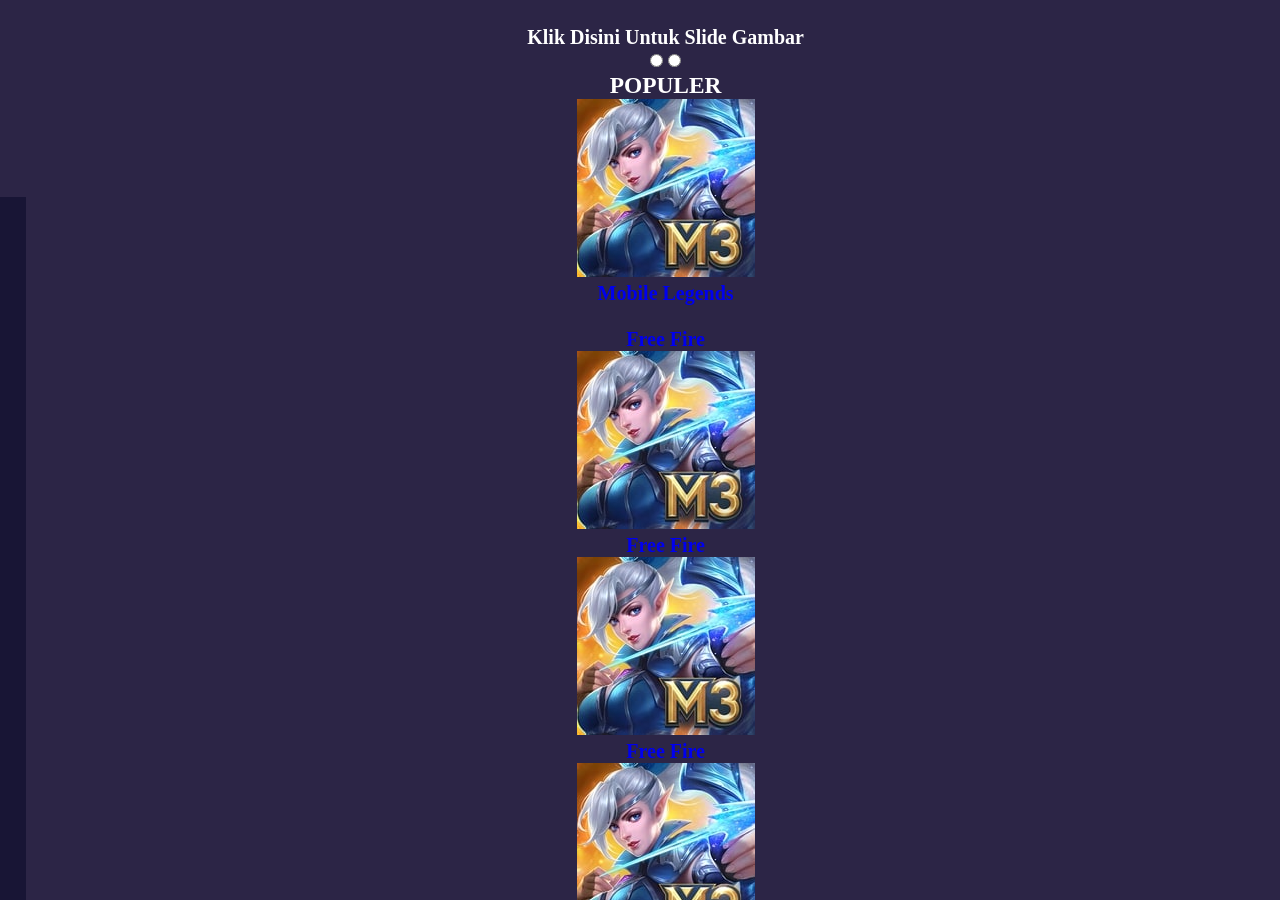
==== index.html @ d5e93c15 "NODAstore" ====
<!DOCTYPE html>
<html lang= "en">
<head>
    <meta charset="UTF-8">
    <meta http-equiv="X-UA-Compatible" content="IE=edge">
    <meta name="viewport" content="width-device-width, initial-scale=1.0">
    <title>NODA Store</title>
    <link rel="stylesheet" href="style.css">
</head>
<body>
    <header>
      <a href="/" class="title">NODA Store</a>
      <input type="search" name="" id="" class="" placeholder="Cari Sesuatu Disini...."
      <input type="search" name="" id="input-search"
      <button type="submit" class="input-submit">Cari</button>
        <nav>
            <ul>
                <li><a href="#">BERANDA<a><li>
                <li><a href="#">PRODUK<a><li>
                <li><a href="#">TENTANG<a><li>
                <li><a href="#">KONTAK<a><li>
            <ul>
        <nav>
    <header>
<div id="home" class="slider">

        <h4>Klik Disini Untuk Slide Gambar</h4>

        <input type="radio" name="choose" id="" class="choose_1">
        <input type="radio" name="choose" id="" class="choose_2">
        <div class="slides">
            <a href="https:whatsapp.com/6289504515966/Diskon+top+up+Terbaru" target="_blank" rel="noopener nore"
            <img src="images/slide-1.jpg" alt="" >
              </a>
            <a href="https:whatsapp.com/6289504515966/Diskon+Joki+Terbaru" target="_blank" rel="noopener nore"
            <img src="images/slide-2.jpg" alt="" >
              </a>
        </div>
    </div>
    
    <h1 class="title-p">POPULER</h1>
    <section id="populer" class="populer"></section>
        <div class="mlbb">
        <div class="link">
            <a href="#harga-mlbb">
                    <img src="./images/mlbb.jpg" alt="">
                    <div class="judul-produk">Mobile Legends</div>
            </a>
        </div>
        <div class="overlay" id="harga-mlbb">
            <div class="popup">
                <h2>HARGA Mobile Legends</h2>
                <a class="close" href="#populer">&times;</a>
                <br>
                <div class="content">
                    5 Diamonds  : 
                    <br>    
                    <span class="harga">Rp 1
                    2.000</span>
                    <br>
                    14 Diamonds : 
                    <br>
                    <span class="harga">Rp 5.000</span>
                    <br>
                    19 Diamonds : 
                    <br>
                    <span class="harga">Rp 16.500</span>
                    <br>
                    28 Diamonds : 
                    <br>
                    <span class="harga">Rp 8.000</span>
                    <br>
                    36 Diamonds : 
                    <br>
                    <span class="harga">Rp 10.300</span>
                    <br>
                    44 Diamonds  : 
                    <br>
                    <span class="harga">Rp 12.000</span>
                    <br>
                    59 Diamonds : 
                    <br>
                    <span class="harga">Rp 16.000</span>
                    <br>
                    86 Diamonds : 
                    <br>
                    <span class="harga">Rp 19.600</span>
                    <br>
                    140 Diamonds : 
                    <br>
                    <span class="harga">Rp 32.000</span>
                    <br>
                    172 Diamonds : 
                    <br>
                    <span class="harga">Rp 39.000</span>
                    <br>
                    257 Diamonds : 
                    <br>
                    <span class="harga">Rp 57.000</span>
                    <br>
                    284 Diamonds : 
                    <br>
                    <span class="harga">Rp 62.500</span>
                    <br>
                    296 Diamonds : 
                    <br>
                    <span class="harga">Rp 69.000</span>
                    <br>
                    344 Diamonds : 
                    <br>
                    <span class="harga">Rp 76.200</span>
                    <br>
                    429 Diamonds : 
                    <br>
                    <span class="harga">Rp 94.000</span>
                    <br>
                    514 Diamonds : 
                    <br>
                    <span class="harga">Rp 11.200</span>
                    <br>
                    706 Diamonds : 
                    <br>
                    <span class="harga">Rp 152.000</span>
                    <br>
                    963 Diamonds : 
                    <br>
                    <span class="harga">Rp 205.100</span>
                    <br>
                    1050 Diamonds : 
                    <br>
                    <span class="harga">Rp 225.200</span>
                    <br>

                    Wekl Diamond pass : 
                    <br>
                    <span class="harga">Rp 25.500</span>
                    <br>
                    Wekl Diamond pass 2x : 
                    <br>
                    <span class="harga">Rp 50.000</span>
                    <br>
                    Wekl Diamond pass 3x : 
                    <br>
                    <span class="harga">Rp 74.000</span>
                    <br>
                    Wekl Diamond pass 4x : 
                    <br>
                    <span class="harga">Rp 98.500</span>
                    <br>
                    Wekl Diamond pass 5x : 
                    <br>
                    <span class="harga">Rp 124.000</span>
                    <br>
                    Membership Starlight Member : 
                    <br>
                    <span class="harga">Rp 164.000</span>
                    <br>
                    Membership Starlight Member Plus : 
                    <br>
                    <span class="harga">Rp 298.500</span>
                    <br>

                    <a class="pesan" href="https://wa.me/6289504515966" 
                    target="_blank" 
                    rel="noopener noreferrer"><img src="./images/whatsapp.png" alt="">Pesan Sekarang</a>
                </div>
            </div>
        </div>
    </div>
    
        <div class="ff">
        <div class="link">
            <a href="#harga-ff">
                    <img src="./images/ff.jpg" alt="">
                    <div class="judul-produk">Free Fire</div>
            </a>
        </div>
        <div class="overlay" id="harga-ff">
            <div class="popup">
                <h2>HARGA Free Fire</h2>
                <a class="close" href="#populer">&times;</a>
                <br>
                <div class="content">
                    70 Diamonds  : 
                    <br>    
                    <span class="harga">Rp 10.000</span>
                    <br>
                    140 Diamonds : 
                    <br>
                    <span class="harga">Rp 20.000</span>
                    <br>
                    210 Diamonds : 
                    <br>
                    <span class="harga">Rp 30.000</span>
                    <br>
                    280 Diamonds : 
                    <br>
                    <span class="harga">Rp 40.000</span>
                    <br>
                    355 Diamonds : 
                    <br>
                    <span class="harga">Rp 50.000</span>
                    <br>
                    500 Diamond  : 
                    <br>
                    <span class="harga">Rp 70.000</span>
                    <br>
                    720 Diamonds : 
                    <br>
                    <span class="harga">Rp 100.000</span>
                    <br>
                    1000 Diamonds : 
                    <br>
                    <span class="harga">Rp 130.000</span>
                    <br>
                    M. Mingguan  : 
                    <br>
                    <span class="harga">Rp 30.000</span>
                    <br>
                    M. Bulanan   : 
                    <br>
                    <span class="harga">Rp 150.000</span>
                    <br>
                    <a class="pesan" href="https://wa.me/6282132873886" 
                    target="_blank" 
                    rel="noopener noreferrer"><img src="./images/whatsapp.png" alt="">Pesan Sekarang</a>
                </div>
            </div>
        </div>
    </div>
    
        <div class="genshinimpact">
        <div class="link">
            <a href="#harga-ff">
                    <img src="./images/mlbb.jpg" alt="">
                    <div class="judul-produk">Free Fire</div>
            </a>
        </div>
        <div class="overlay" id="harga-ff">
            <div class="popup">
                <h2>HARGA Free Fire</h2>
                <a class="close" href="#populer">&times;</a>
                <br>
                <div class="content">
                    70 Diamonds  : 
                    <br>    
                    <span class="harga">Rp 10.000</span>
                    <br>
                    140 Diamonds : 
                    <br>
                    <span class="harga">Rp 20.000</span>
                    <br>
                    210 Diamonds : 
                    <br>
                    <span class="harga">Rp 30.000</span>
                    <br>
                    280 Diamonds : 
                    <br>
                    <span class="harga">Rp 40.000</span>
                    <br>
                    355 Diamonds : 
                    <br>
                    <span class="harga">Rp 50.000</span>
                    <br>
                    500 Diamond  : 
                    <br>
                    <span class="harga">Rp 70.000</span>
                    <br>
                    720 Diamonds : 
                    <br>
                    <span class="harga">Rp 100.000</span>
                    <br>
                    1000 Diamonds : 
                    <br>
                    <span class="harga">Rp 130.000</span>
                    <br>
                    M. Mingguan  : 
                    <br>
                    <span class="harga">Rp 30.000</span>
                    <br>
                    M. Bulanan   : 
                    <br>
                    <span class="harga">Rp 150.000</span>
                    <br>
                    <a class="pesan" href="https://wa.me/6282132873886" 
                    target="_blank" 
                    rel="noopener noreferrer"><img src="./images/whatsapp.png" alt="">Pesan Sekarang</a>
                </div>
            </div>
        </div>
    </div>
    
        <div class="pubg">
        <div class="link">
            <a href="#harga-ff">
                    <img src="./images/mlbb.jpg" alt="">
                    <div class="judul-produk">Free Fire</div>
            </a>
        </div>
        <div class="overlay" id="harga-ff">
            <div class="popup">
                <h2>HARGA Free Fire</h2>
                <a class="close" href="#populer">&times;</a>
                <br>
                <div class="content">
                    70 Diamonds  : 
                    <br>    
                    <span class="harga">Rp 10.000</span>
                    <br>
                    140 Diamonds : 
                    <br>
                    <span class="harga">Rp 20.000</span>
                    <br>
                    210 Diamonds : 
                    <br>
                    <span class="harga">Rp 30.000</span>
                    <br>
                    280 Diamonds : 
                    <br>
                    <span class="harga">Rp 40.000</span>
                    <br>
                    355 Diamonds : 
                    <br>
                    <span class="harga">Rp 50.000</span>
                    <br>
                    500 Diamond  : 
                    <br>
                    <span class="harga">Rp 70.000</span>
                    <br>
                    720 Diamonds : 
                    <br>
                    <span class="harga">Rp 100.000</span>
                    <br>
                    1000 Diamonds : 
                    <br>
                    <span class="harga">Rp 130.000</span>
                    <br>
                    M. Mingguan  : 
                    <br>
                    <span class="harga">Rp 30.000</span>
                    <br>
                    M. Bulanan   : 
                    <br>
                    <span class="harga">Rp 150.000</span>
                    <br>
                    <a class="pesan" href="https://wa.me/6282132873886" 
                    target="_blank" 
                    rel="noopener noreferrer"><img src="./images/whatsapp.png" alt="">Pesan Sekarang</a>
                </div>
            </div>
        </div>
    </div>
    
        <div class="higsdomino">
        <div class="link">
            <a href="#harga-ff">
                    <img src="./images/mlbb.jpg" alt="">
                    <div class="judul-produk">Free Fire</div>
            </a>
        </div>
        <div class="overlay" id="harga-ff">
            <div class="popup">
                <h2>HARGA Free Fire</h2>
                <a class="close" href="#populer">&times;</a>
                <br>
                <div class="content">
                    70 Diamonds  : 
                    <br>    
                    <span class="harga">Rp 10.000</span>
                    <br>
                    140 Diamonds : 
                    <br>
                    <span class="harga">Rp 20.000</span>
                    <br>
                    210 Diamonds : 
                    <br>
                    <span class="harga">Rp 30.000</span>
                    <br>
                    280 Diamonds : 
                    <br>
                    <span class="harga">Rp 40.000</span>
                    <br>
                    355 Diamonds : 
                    <br>
                    <span class="harga">Rp 50.000</span>
                    <br>
                    500 Diamond  : 
                    <br>
                    <span class="harga">Rp 70.000</span>
                    <br>
                    720 Diamonds : 
                    <br>
                    <span class="harga">Rp 100.000</span>
                    <br>
                    1000 Diamonds : 
                    <br>
                    <span class="harga">Rp 130.000</span>
                    <br>
                    M. Mingguan  : 
                    <br>
                    <span class="harga">Rp 30.000</span>
                    <br>
                    M. Bulanan   : 
                    <br>
                    <span class="harga">Rp 150.000</span>
                    <br>
                    <a class="pesan" href="https://wa.me/6282132873886" 
                    target="_blank" 
                    rel="noopener noreferrer"><img src="./images/whatsapp.png" alt="">Pesan Sekarang</a>
                </div>
            </div>
        </div>
    </div>
 
    </section>
</body>
</html>
---- style.css ----
:root
{
    --blue : #2C2546;
    --dark-blue : #181535;
    --green : #00EB09;
    --white : #fff;
}

*
{
    margin: 0;
    padding: 0;
    text-decoration: none;
    list-style-type: none;
    box-sizing: border-box;
    font-family: 'Tahoma';
}

body
{
    background-color: var(--dark-blue);
    color: var(--white);
}

header
{
  align-items: center;
  position: fixed;
  width: 100%;
  top: 0;
  padding: 2%;
  font-weight: bold;
  font-size: 15pt;
  justify-content: center;
  text-align: center;
  background-color: var(--blue);
}

.title
{
  color: var(--green);
  font-size: 15pt;
  border-bottom: 1px solid var(--white);
  font-size: 15pt;
}

.input-search
{
  width: 30%;
  border: none;
  border-right: 0 0 0 20px;
  padding: 2px;
}

.input-submit
{
  margin-left: -5px;
  border: none;
  border-radius: 0 20px 0 0;
  padding: 2px;
  font-weight: bold;
}

nav
{
  margin-top: 15px;
}

nav ul
{
  display: flex
  gap: 20px;
  justify-content: center;
}

nav u li a
{
  color: var(--green);
}

nav u li a:hover
{
  border-bottom: 1px solid var(--white);
}

.overlay 
{

  position: fixed;
  top: 0;
  bottom: 0;
  left: 0;
  right: 0;
  background: rgba(0, 0, 0, 0.7);
  transition: opacity 500ms;
  visibility: hidden;
  opacity: 0;
}

.overlay:target 
{
    visibility: visible;
    opacity: 1;
}

.popup 
{
    margin: 70px auto;
    padding: 20px;
    background: var(--dark-blue);
    border-radius: 5px;
    width: 30%;
    position: relative;
    transition: all 5s ease-in-out;
}
  
.popup h2 {
    margin-top: 0;
    color: var(--white);
    font-family: Tahoma, Arial, sans-serif;
}

.popup .close {
    position: absolute;
    top: 20px;
    right: 30px;
    transition: all 200ms;
    font-size: 30px;
    font-weight: bold;
    text-decoration: none;
    color: #333;
}

.popup .close:hover 
{
    color: #06D85F;
}

.content 
{
    max-height: 30%;
    width: 50%;
}

.title.p
{
  margin-left: 60px;
}

.populer
{
  display: grid;
  grid-template-columns: repeat(6 1fr);
  width: 90%;
  margin-left: 5%;
  margin-right: 5%;
}

.populer img
{
  border-radius: 10px;
}
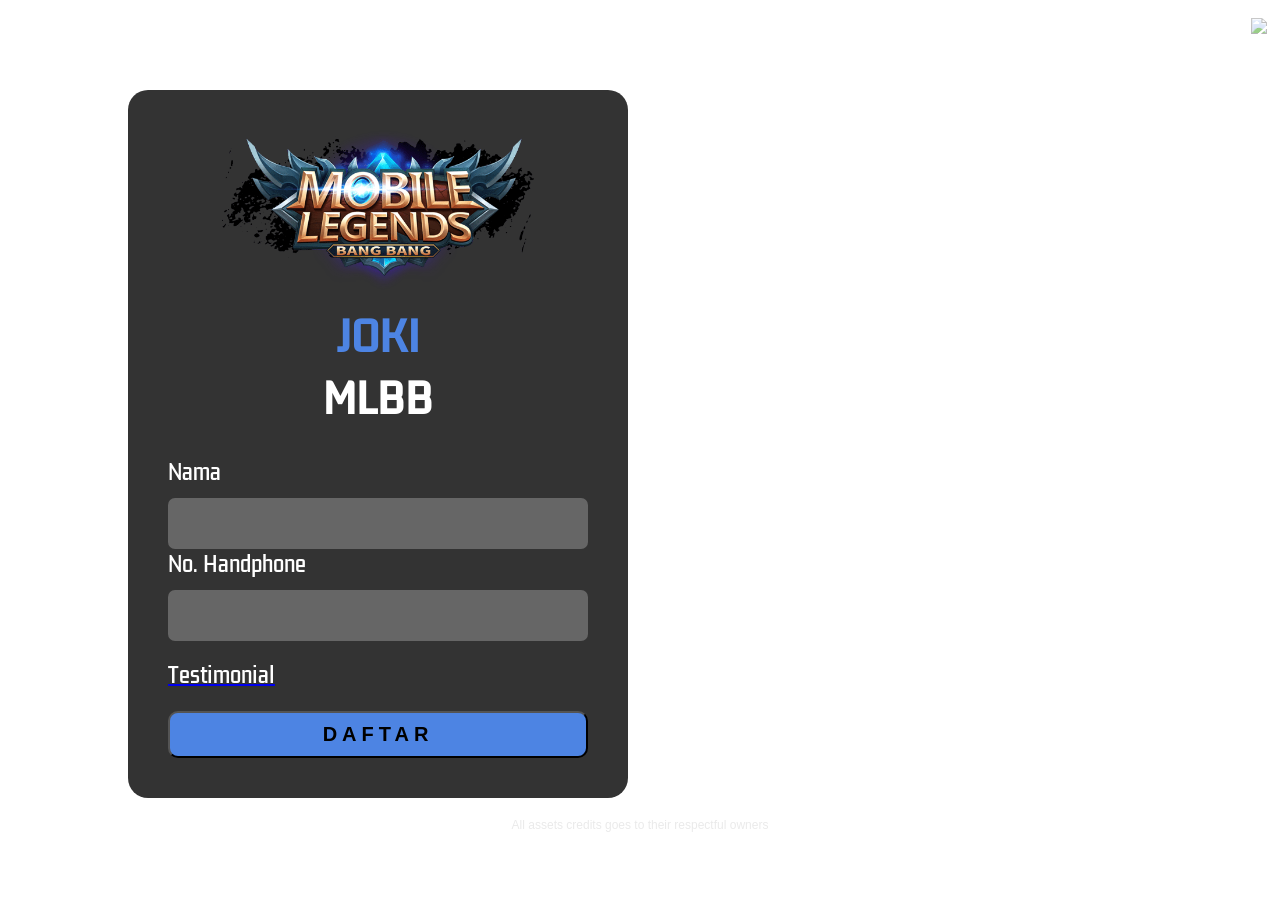
==== commit 1be4e46a: "Add files via upload" ====
--- a/index.html
+++ b/index.html
@@ -1,417 +1,42 @@
-<!DOCTYPE html>
-<html lang= "en">
-<head>
-    <meta charset="UTF-8">
-    <meta http-equiv="X-UA-Compatible" content="IE=edge">
-    <meta name="viewport" content="width-device-width, initial-scale=1.0">
-    <title>NODA Store</title>
-    <link rel="stylesheet" href="style.css">
-</head>
-<body>
-    <header>
-      <a href="/" class="title">NODA Store</a>
-      <input type="search" name="" id="" class="" placeholder="Cari Sesuatu Disini...."
-      <input type="search" name="" id="input-search"
-      <button type="submit" class="input-submit">Cari</button>
-        <nav>
-            <ul>
-                <li><a href="#">BERANDA<a><li>
-                <li><a href="#">PRODUK<a><li>
-                <li><a href="#">TENTANG<a><li>
-                <li><a href="#">KONTAK<a><li>
-            <ul>
-        <nav>
-    <header>
-<div id="home" class="slider">
-
-        <h4>Klik Disini Untuk Slide Gambar</h4>
-
-        <input type="radio" name="choose" id="" class="choose_1">
-        <input type="radio" name="choose" id="" class="choose_2">
-        <div class="slides">
-            <a href="https:whatsapp.com/6289504515966/Diskon+top+up+Terbaru" target="_blank" rel="noopener nore"
-            <img src="images/slide-1.jpg" alt="" >
-              </a>
-            <a href="https:whatsapp.com/6289504515966/Diskon+Joki+Terbaru" target="_blank" rel="noopener nore"
-            <img src="images/slide-2.jpg" alt="" >
-              </a>
-        </div>
-    </div>
-    
-    <h1 class="title-p">POPULER</h1>
-    <section id="populer" class="populer"></section>
-        <div class="mlbb">
-        <div class="link">
-            <a href="#harga-mlbb">
-                    <img src="./images/mlbb.jpg" alt="">
-                    <div class="judul-produk">Mobile Legends</div>
-            </a>
-        </div>
-        <div class="overlay" id="harga-mlbb">
-            <div class="popup">
-                <h2>HARGA Mobile Legends</h2>
-                <a class="close" href="#populer">&times;</a>
-                <br>
-                <div class="content">
-                    5 Diamonds  : 
-                    <br>    
-                    <span class="harga">Rp 1
-                    2.000</span>
-                    <br>
-                    14 Diamonds : 
-                    <br>
-                    <span class="harga">Rp 5.000</span>
-                    <br>
-                    19 Diamonds : 
-                    <br>
-                    <span class="harga">Rp 16.500</span>
-                    <br>
-                    28 Diamonds : 
-                    <br>
-                    <span class="harga">Rp 8.000</span>
-                    <br>
-                    36 Diamonds : 
-                    <br>
-                    <span class="harga">Rp 10.300</span>
-                    <br>
-                    44 Diamonds  : 
-                    <br>
-                    <span class="harga">Rp 12.000</span>
-                    <br>
-                    59 Diamonds : 
-                    <br>
-                    <span class="harga">Rp 16.000</span>
-                    <br>
-                    86 Diamonds : 
-                    <br>
-                    <span class="harga">Rp 19.600</span>
-                    <br>
-                    140 Diamonds : 
-                    <br>
-                    <span class="harga">Rp 32.000</span>
-                    <br>
-                    172 Diamonds : 
-                    <br>
-                    <span class="harga">Rp 39.000</span>
-                    <br>
-                    257 Diamonds : 
-                    <br>
-                    <span class="harga">Rp 57.000</span>
-                    <br>
-                    284 Diamonds : 
-                    <br>
-                    <span class="harga">Rp 62.500</span>
-                    <br>
-                    296 Diamonds : 
-                    <br>
-                    <span class="harga">Rp 69.000</span>
-                    <br>
-                    344 Diamonds : 
-                    <br>
-                    <span class="harga">Rp 76.200</span>
-                    <br>
-                    429 Diamonds : 
-                    <br>
-                    <span class="harga">Rp 94.000</span>
-                    <br>
-                    514 Diamonds : 
-                    <br>
-                    <span class="harga">Rp 11.200</span>
-                    <br>
-                    706 Diamonds : 
-                    <br>
-                    <span class="harga">Rp 152.000</span>
-                    <br>
-                    963 Diamonds : 
-                    <br>
-                    <span class="harga">Rp 205.100</span>
-                    <br>
-                    1050 Diamonds : 
-                    <br>
-                    <span class="harga">Rp 225.200</span>
-                    <br>
-
-                    Wekl Diamond pass : 
-                    <br>
-                    <span class="harga">Rp 25.500</span>
-                    <br>
-                    Wekl Diamond pass 2x : 
-                    <br>
-                    <span class="harga">Rp 50.000</span>
-                    <br>
-                    Wekl Diamond pass 3x : 
-                    <br>
-                    <span class="harga">Rp 74.000</span>
-                    <br>
-                    Wekl Diamond pass 4x : 
-                    <br>
-                    <span class="harga">Rp 98.500</span>
-                    <br>
-                    Wekl Diamond pass 5x : 
-                    <br>
-                    <span class="harga">Rp 124.000</span>
-                    <br>
-                    Membership Starlight Member : 
-                    <br>
-                    <span class="harga">Rp 164.000</span>
-                    <br>
-                    Membership Starlight Member Plus : 
-                    <br>
-                    <span class="harga">Rp 298.500</span>
-                    <br>
-
-                    <a class="pesan" href="https://wa.me/6289504515966" 
-                    target="_blank" 
-                    rel="noopener noreferrer"><img src="./images/whatsapp.png" alt="">Pesan Sekarang</a>
-                </div>
-            </div>
-        </div>
-    </div>
-    
-        <div class="ff">
-        <div class="link">
-            <a href="#harga-ff">
-                    <img src="./images/ff.jpg" alt="">
-                    <div class="judul-produk">Free Fire</div>
-            </a>
-        </div>
-        <div class="overlay" id="harga-ff">
-            <div class="popup">
-                <h2>HARGA Free Fire</h2>
-                <a class="close" href="#populer">&times;</a>
-                <br>
-                <div class="content">
-                    70 Diamonds  : 
-                    <br>    
-                    <span class="harga">Rp 10.000</span>
-                    <br>
-                    140 Diamonds : 
-                    <br>
-                    <span class="harga">Rp 20.000</span>
-                    <br>
-                    210 Diamonds : 
-                    <br>
-                    <span class="harga">Rp 30.000</span>
-                    <br>
-                    280 Diamonds : 
-                    <br>
-                    <span class="harga">Rp 40.000</span>
-                    <br>
-                    355 Diamonds : 
-                    <br>
-                    <span class="harga">Rp 50.000</span>
-                    <br>
-                    500 Diamond  : 
-                    <br>
-                    <span class="harga">Rp 70.000</span>
-                    <br>
-                    720 Diamonds : 
-                    <br>
-                    <span class="harga">Rp 100.000</span>
-                    <br>
-                    1000 Diamonds : 
-                    <br>
-                    <span class="harga">Rp 130.000</span>
-                    <br>
-                    M. Mingguan  : 
-                    <br>
-                    <span class="harga">Rp 30.000</span>
-                    <br>
-                    M. Bulanan   : 
-                    <br>
-                    <span class="harga">Rp 150.000</span>
-                    <br>
-                    <a class="pesan" href="https://wa.me/6282132873886" 
-                    target="_blank" 
-                    rel="noopener noreferrer"><img src="./images/whatsapp.png" alt="">Pesan Sekarang</a>
-                </div>
-            </div>
-        </div>
-    </div>
-    
-        <div class="genshinimpact">
-        <div class="link">
-            <a href="#harga-ff">
-                    <img src="./images/mlbb.jpg" alt="">
-                    <div class="judul-produk">Free Fire</div>
-            </a>
-        </div>
-        <div class="overlay" id="harga-ff">
-            <div class="popup">
-                <h2>HARGA Free Fire</h2>
-                <a class="close" href="#populer">&times;</a>
-                <br>
-                <div class="content">
-                    70 Diamonds  : 
-                    <br>    
-                    <span class="harga">Rp 10.000</span>
-                    <br>
-                    140 Diamonds : 
-                    <br>
-                    <span class="harga">Rp 20.000</span>
-                    <br>
-                    210 Diamonds : 
-                    <br>
-                    <span class="harga">Rp 30.000</span>
-                    <br>
-                    280 Diamonds : 
-                    <br>
-                    <span class="harga">Rp 40.000</span>
-                    <br>
-                    355 Diamonds : 
-                    <br>
-                    <span class="harga">Rp 50.000</span>
-                    <br>
-                    500 Diamond  : 
-                    <br>
-                    <span class="harga">Rp 70.000</span>
-                    <br>
-                    720 Diamonds : 
-                    <br>
-                    <span class="harga">Rp 100.000</span>
-                    <br>
-                    1000 Diamonds : 
-                    <br>
-                    <span class="harga">Rp 130.000</span>
-                    <br>
-                    M. Mingguan  : 
-                    <br>
-                    <span class="harga">Rp 30.000</span>
-                    <br>
-                    M. Bulanan   : 
-                    <br>
-                    <span class="harga">Rp 150.000</span>
-                    <br>
-                    <a class="pesan" href="https://wa.me/6282132873886" 
-                    target="_blank" 
-                    rel="noopener noreferrer"><img src="./images/whatsapp.png" alt="">Pesan Sekarang</a>
-                </div>
-            </div>
-        </div>
-    </div>
-    
-        <div class="pubg">
-        <div class="link">
-            <a href="#harga-ff">
-                    <img src="./images/mlbb.jpg" alt="">
-                    <div class="judul-produk">Free Fire</div>
-            </a>
-        </div>
-        <div class="overlay" id="harga-ff">
-            <div class="popup">
-                <h2>HARGA Free Fire</h2>
-                <a class="close" href="#populer">&times;</a>
-                <br>
-                <div class="content">
-                    70 Diamonds  : 
-                    <br>    
-                    <span class="harga">Rp 10.000</span>
-                    <br>
-                    140 Diamonds : 
-                    <br>
-                    <span class="harga">Rp 20.000</span>
-                    <br>
-                    210 Diamonds : 
-                    <br>
-                    <span class="harga">Rp 30.000</span>
-                    <br>
-                    280 Diamonds : 
-                    <br>
-                    <span class="harga">Rp 40.000</span>
-                    <br>
-                    355 Diamonds : 
-                    <br>
-                    <span class="harga">Rp 50.000</span>
-                    <br>
-                    500 Diamond  : 
-                    <br>
-                    <span class="harga">Rp 70.000</span>
-                    <br>
-                    720 Diamonds : 
-                    <br>
-                    <span class="harga">Rp 100.000</span>
-                    <br>
-                    1000 Diamonds : 
-                    <br>
-                    <span class="harga">Rp 130.000</span>
-                    <br>
-                    M. Mingguan  : 
-                    <br>
-                    <span class="harga">Rp 30.000</span>
-                    <br>
-                    M. Bulanan   : 
-                    <br>
-                    <span class="harga">Rp 150.000</span>
-                    <br>
-                    <a class="pesan" href="https://wa.me/6282132873886" 
-                    target="_blank" 
-                    rel="noopener noreferrer"><img src="./images/whatsapp.png" alt="">Pesan Sekarang</a>
-                </div>
-            </div>
-        </div>
-    </div>
-    
-        <div class="higsdomino">
-        <div class="link">
-            <a href="#harga-ff">
-                    <img src="./images/mlbb.jpg" alt="">
-                    <div class="judul-produk">Free Fire</div>
-            </a>
-        </div>
-        <div class="overlay" id="harga-ff">
-            <div class="popup">
-                <h2>HARGA Free Fire</h2>
-                <a class="close" href="#populer">&times;</a>
-                <br>
-                <div class="content">
-                    70 Diamonds  : 
-                    <br>    
-                    <span class="harga">Rp 10.000</span>
-                    <br>
-                    140 Diamonds : 
-                    <br>
-                    <span class="harga">Rp 20.000</span>
-                    <br>
-                    210 Diamonds : 
-                    <br>
-                    <span class="harga">Rp 30.000</span>
-                    <br>
-                    280 Diamonds : 
-                    <br>
-                    <span class="harga">Rp 40.000</span>
-                    <br>
-                    355 Diamonds : 
-                    <br>
-                    <span class="harga">Rp 50.000</span>
-                    <br>
-                    500 Diamond  : 
-                    <br>
-                    <span class="harga">Rp 70.000</span>
-                    <br>
-                    720 Diamonds : 
-                    <br>
-                    <span class="harga">Rp 100.000</span>
-                    <br>
-                    1000 Diamonds : 
-                    <br>
-                    <span class="harga">Rp 130.000</span>
-                    <br>
-                    M. Mingguan  : 
-                    <br>
-                    <span class="harga">Rp 30.000</span>
-                    <br>
-                    M. Bulanan   : 
-                    <br>
-                    <span class="harga">Rp 150.000</span>
-                    <br>
-                    <a class="pesan" href="https://wa.me/6282132873886" 
-                    target="_blank" 
-                    rel="noopener noreferrer"><img src="./images/whatsapp.png" alt="">Pesan Sekarang</a>
-                </div>
-            </div>
-        </div>
-    </div>
- 
-    </section>
-</body>
-</html>+<!DOCTYPE html>
+<html lang="en">
+  <head>
+    <meta charset="UTF-8" />
+    <meta http-equiv="X-UA-Compatible" content="IE=edge" />
+    <meta name="viewport" content="width=device-width, initial-scale=1.0" />
+    <title>Jasa Joki Mobile Legend</title>
+    <link rel="shortcut icon" href="gambar/favicon.ico" />
+    <link rel="stylesheet" href="index.css" />
+    <link
+      href="https://fonts.googleapis.com/css2?family=Kdam+Thmor+Pro&display=swap"
+      rel="stylesheet"
+    />
+  </head>
+  <body>
+      <a href="index.html">
+        <img id="teamLogo" src="gambar/Hactiserve.png" />
+      </a>
+    <div class="container">
+      <img id="logo" src="mlbb.png" alt="" />
+      <h1 class="title">JOKI<br /><span>MLBB</span></h1>
+      <form onsubmit="submitted(event)">
+        <div class="input">
+          <label for="nama">Nama</label>
+          <input required type="text" id="nama" name="nama" />
+          <label for="contact">No. Handphone</label>
+          <input required type="text" id="contact" name="contact" />
+          <a href="testimoni.html">
+            <p id="testimoni"> Testimonial</p>
+          </a>
+        </div>
+        <div>
+          <button style="margin-top:0" type="submit" class="submit-button">DAFTAR</button>
+        </div>
+      </form>
+    </div>
+    <div class="footer">
+      <p class="copy">All assets credits goes to their respectful owners</p>
+    </div>
+    <script src="index.js"></script>
+  </body>
+</html>
--- a/index.css
+++ b/index.css
@@ -0,0 +1,158 @@
+* {
+  box-sizing: border-box;
+}
+
+#logo {
+  display: block;
+  margin-right: auto;
+  margin-left: auto;
+  margin-bottom: 1rem;
+  height: 10rem;
+}
+body {
+  background-image: url("gambar/Bo.jpg");
+  background-size: cover;
+  background-attachment: fixed;
+  background-position: center;
+  font-family: sans-serif;
+  font-size: 20px;
+}
+#body {
+  background-image: url(gambar/Bo.png);
+  background-size: cover;
+  background-attachment: fixed;
+  background-position: center;
+  font-family: sans-serif;
+  font-size: 20px;
+}
+#testimoni {
+  margin-top:0.5cm; 
+  margin-bottom:0;
+  color: white;
+}
+.container {
+  margin-top: 90px;
+  margin-left: 120px;
+  background-color: rgba(0, 0, 0, 0.8);
+  width: 500px;
+  border-radius: 20px;
+  padding: 40px;
+  font-family: "Kdam Thmor Pro", sans-serif;
+}
+
+.title {
+  margin-top: 0;
+  display: block;
+  text-align: center;
+  color: #4d84e3;
+}
+
+.title span {
+  display: block;
+  text-align: center;
+  color: white;
+}
+
+.input label {
+  color: white;
+}
+
+.input select,
+.input input {
+  margin-top: 10px;
+  width: 100%;
+  padding: 10px;
+  border-radius: 7px;
+  background-color: rgba(255, 255, 255, 0.25);
+  color: white;
+  border: 0;
+  font-size: 20px;
+  font-family: "Kdam Thmor Pro", sans-serif;
+}
+
+.input select {
+  border-right: 13px solid #00000000;
+}
+
+.input select option {
+  color: black;
+}
+
+.submit-button {
+  margin-top: 50px;
+  width: 100%;
+  border-radius: 10px;
+  padding: 10px;
+  font-size: 20px;
+  letter-spacing: 5px;
+  font-weight: bold;
+  background-color: #4d84e3;
+}
+
+.input {
+  margin-bottom: 20px;
+  font-family: "Kdam Thmor Pro", sans-serif;
+}
+
+#teamLogo {
+  position:fixed;
+  right: 1%;
+  top: 2%;
+  opacity: 60%;
+}
+
+#contact,
+#nama {
+  font-family: "Kdam Thmor Pro", sans-serif;
+}
+
+.footer {
+  margin-top: 20px;
+  bottom: 0%;
+
+  color: #eaeaea;
+  text-align: center;
+  font-size: 12px;
+}
+
+#mythicG {
+  position:relative;
+  top:24.5cm;
+  left:0.3cm;
+  height: 100px;
+}
+#mythic {
+  position:absolute;
+  top:21.35cm;
+  left:0.3cm;
+  height: 100px;
+}
+#legend {
+  position:absolute;
+  top:18.18cm;
+  left:0.4cm;
+  height: 100px;
+}
+#epic {
+  position:absolute;
+  top:15.01cm;
+  left:0.45cm;
+  height: 100px;
+}
+#grandmaster {
+  position:absolute;
+  top:11.84cm;
+  left:0.25cm;
+  height: 100px;
+}
+#master {
+  position:absolute;
+  top:8.67cm;
+  left:0.35cm;
+  height: 100px;
+}#elite {
+  position:absolute;
+  top:5.5cm;
+  left:0.3cm;
+  height: 100px;
+}
